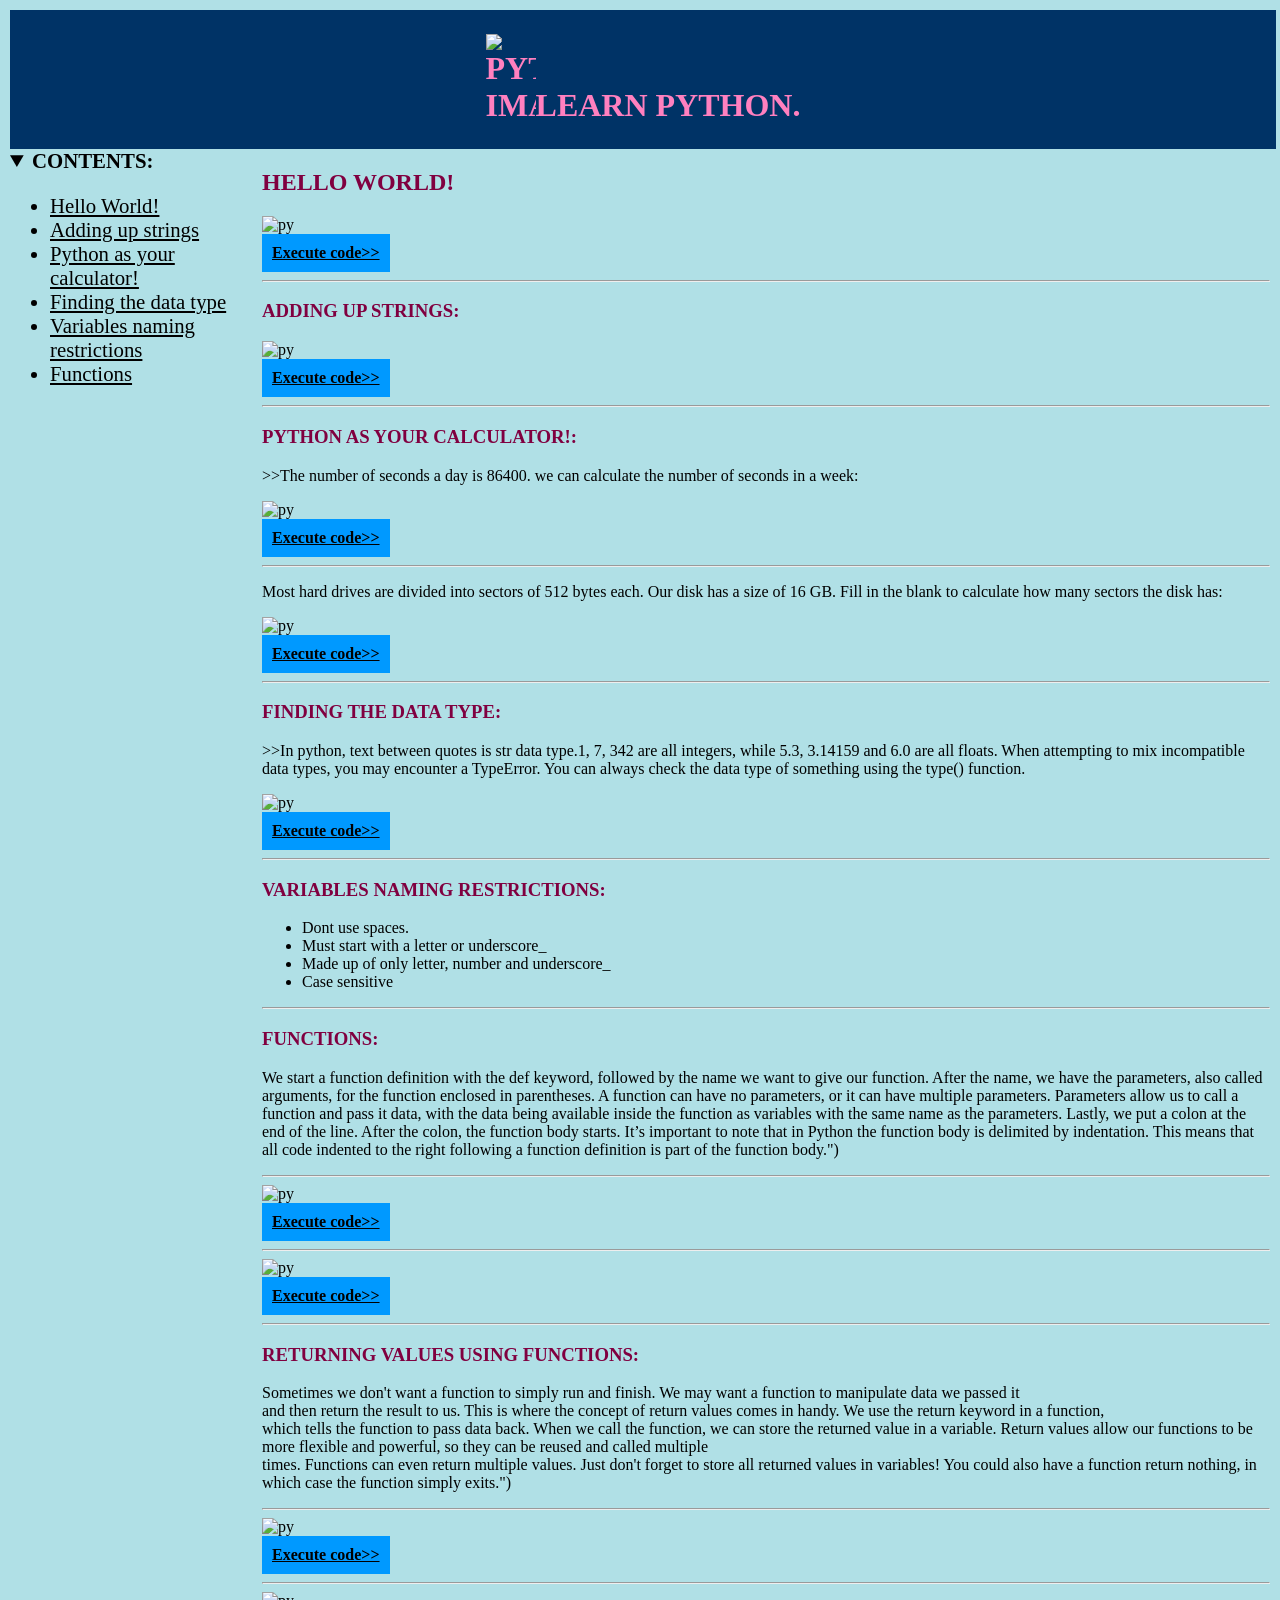
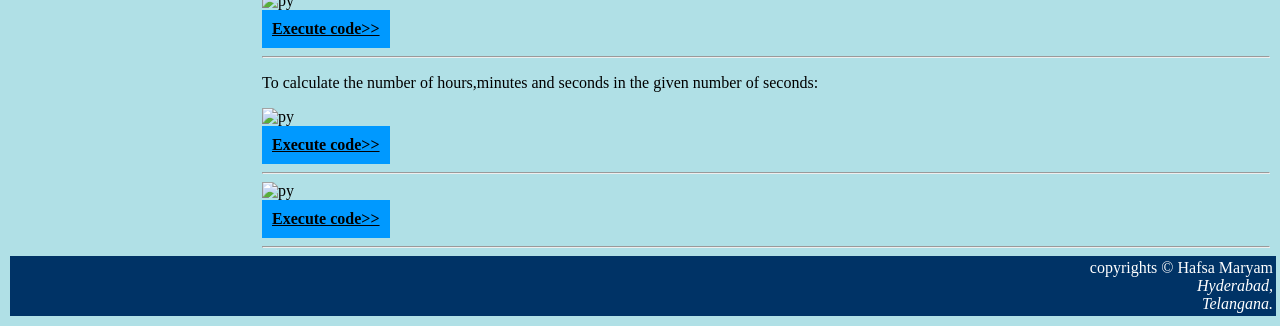
==== html/PythonCrashCourse.html @ 33bd66dd "Update PythonCrashCourse.html" ====
<!DOCTYPE html>
<html lang="en">
<head>
  <title> Python </title>
<link rel="stylesheet" href="css\hw11.css">
<link rel="icon" type="image/png" href="Images\downloadpy.png">
  </head>
  <body>
    <main>
    <header>
    <h1> <img src="C:\Users\hafsa\OneDrive\Desktop\html\Images\python.jpg" alt="python image" width=50px length=50px >LEARN PYTHON.</h1>
    </header>
    <nav>
    <details open><summary>
       CONTENTS:</summary>
       <ul>
         <li><a href="#Hello World!">Hello World!</a></li>
         <li><a href="#Adding up strings"> Adding up strings</a></li>
         <li><a href="#Python as your calculator!"> Python as your calculator!</a></li>
         <li><a href="#Finding the data type">Finding the data type</a></li>
         <li><a href="#Variables naming restrictions">Variables naming restrictions</a></li>
         <li><a href="#Functions">Functions</a></li>
       </ul>
    </details>
    </nav>
    <section>
    <h2 id="Hello World!">Hello World!</h2>
    <img src="C:\Users\hafsa\OneDrive\Desktop\html\py\1.png" alt="py">
    <button type="button" name="button"><a href="C:\Users\hafsa\OneDrive\Desktop\html\Result\1.png" target="_blank"> Execute code>> </a></button>
    <hr>
    <h3 id="Adding up strings">Adding up strings:</h3>

    <img src="C:\Users\hafsa\OneDrive\Desktop\html\py\2.png" alt="py">
    <button type="button" name="button"><a href="C:\Users\hafsa\OneDrive\Desktop\html\Result\2.png" target="_blank"> Execute code>> </a></button>

    <hr>
    <h3 id="Python as your calculator!">Python as your calculator!:</h3>
    <p> >>The number of seconds a day is 86400. we can calculate the number of seconds in a week:</p>
    <img src="C:\Users\hafsa\OneDrive\Desktop\html\py\3.png" alt="py">
    <button type="button" name="button"><a href="C:\Users\hafsa\OneDrive\Desktop\html\Result\3.png" target="_blank"> Execute code>> </a></button>
    <hr>
    <p>Most hard drives are divided into sectors of 512 bytes each.
    Our disk has a size of 16 GB. Fill in the blank to calculate how many sectors the disk has:</p>
    <img src="C:\Users\hafsa\OneDrive\Desktop\html\py\4.png" alt="py">
    <button type="button" name="button"><a href="C:\Users\hafsa\OneDrive\Desktop\html\Result\4.png" target="_blank"> Execute code>> </a></button>
    <hr>
    <h3 id="Finding the data type">Finding the data type:</h3>
    <p> >>In python, text between quotes is str data type.1, 7, 342 are all integers, while 5.3, 3.14159 and 6.0 are all floats.
    When attempting to mix incompatible data types, you may encounter a TypeError. You can always check the data type of something
    using the type() function.</p>
    <img src="C:\Users\hafsa\OneDrive\Desktop\html\py\5.png" alt="py">
    <button type="button" name="button"><a href="C:\Users\hafsa\OneDrive\Desktop\html\Result\5.png" target="_blank"> Execute code>> </a></button>
    <hr>
    <h3 id="Variables naming restrictions">Variables naming restrictions:</h3>
    <ul>
      <li>Dont use spaces.</li>
      <li>Must start with a letter or underscore_</li>
      <li>Made up of only letter, number and underscore_</li>
      <li>Case sensitive</li>
    </ul>
    <hr>
    <h3 id="Functions">Functions:</h3>
    <p>
      We start a function definition with the def keyword, followed by the name we want to give our function.
    After the name, we have the parameters, also called arguments, for the function enclosed in parentheses.
    A function can have no parameters, or it can have multiple parameters. Parameters allow us to call a function and pass it data,
    with the data being available inside the function as variables with the same name as the parameters.
    Lastly, we put a colon at the end of the line.  After the colon, the function body starts. It’s important to note that in
    Python the function body is delimited by indentation. This means that all code indented to the right following a function
    definition is part of the function body.") </p>

    <hr>
    <img src="C:\Users\hafsa\OneDrive\Desktop\html\py\6.png" alt="py">
    <button type="button" name="button"><a href="C:\Users\hafsa\OneDrive\Desktop\html\Result\6.png" target="_blank"> Execute code>> </a></button>
    <hr>
    <img src="C:\Users\hafsa\OneDrive\Desktop\html\py\7.png" alt="py">
    <button type="button" name="button"><a href="C:\Users\hafsa\OneDrive\Desktop\html\Result\7.png" target="_blank"> Execute code>> </a></button>
    <hr>
    <h3>Returning Values using Functions:</h3>
    <p>Sometimes we don't want a function to simply run and finish. We may want a function to manipulate data we passed it <br> and then return the result to us. This is where the concept of return values comes in handy. We use the return keyword in a function,<br> which tells the function to pass data back. When we call the function, we can store the returned value in a variable. Return values allow our functions to be more flexible and powerful, so they can be reused and called multiple <br> times. Functions can even return multiple values. Just don't forget to store all returned values in variables! You could also have a function return nothing, in which case the function simply exits.") <br></p>
    <hr>
    <img src="C:\Users\hafsa\OneDrive\Desktop\html\py\8.png" alt="py">
    <button type="button" name="button"><a href="C:\Users\hafsa\OneDrive\Desktop\html\Result\8.png" target="_blank"> Execute code>> </a></button>
    <hr>
    <img src="C:\Users\hafsa\OneDrive\Desktop\html\py\9.png" alt="py">
    <button type="button" name="button"><a href="C:\Users\hafsa\OneDrive\Desktop\html\Result\9.png" target="_blank"> Execute code>> </a></button>
    <hr>
    <p>To calculate the number of hours,minutes and seconds in the given number of seconds:</p>
    <img src="C:\Users\hafsa\OneDrive\Desktop\html\py\10.png" alt="py">
    <button type="button" name="button"><a href="C:\Users\hafsa\OneDrive\Desktop\html\Result\10.png" target="_blank"> Execute code>> </a></button>
    <hr>
    <img src="C:\Users\hafsa\OneDrive\Desktop\html\py\11.png" alt="py">
    <button type="button" name="button"><a href="C:\Users\hafsa\OneDrive\Desktop\html\Result\11.png" target="_blank"> Execute code>> </a></button>
   <hr>



 </section>
</main>
<footer>
  copyrights &copy Hafsa Maryam <br>
  <address>
    Hyderabad, <br>
    Telangana.
  </address>

  </body>
  </html>
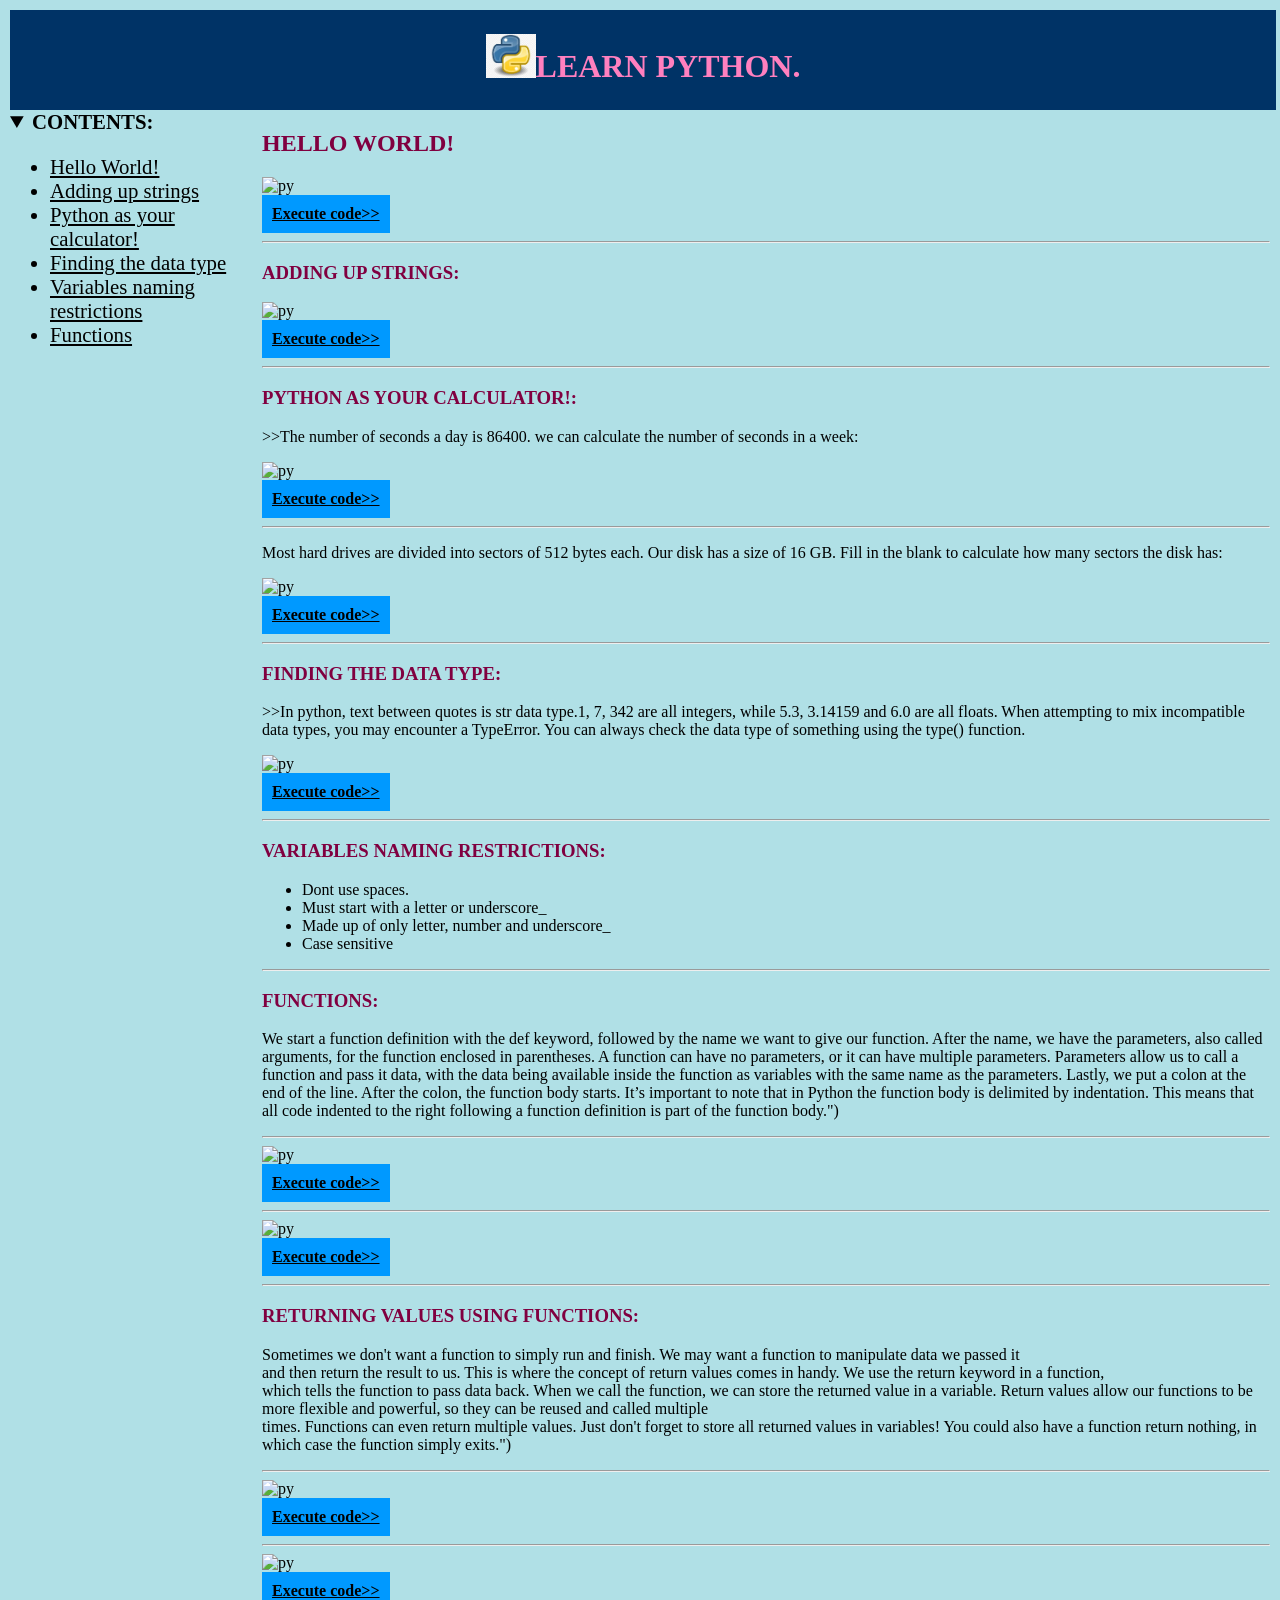
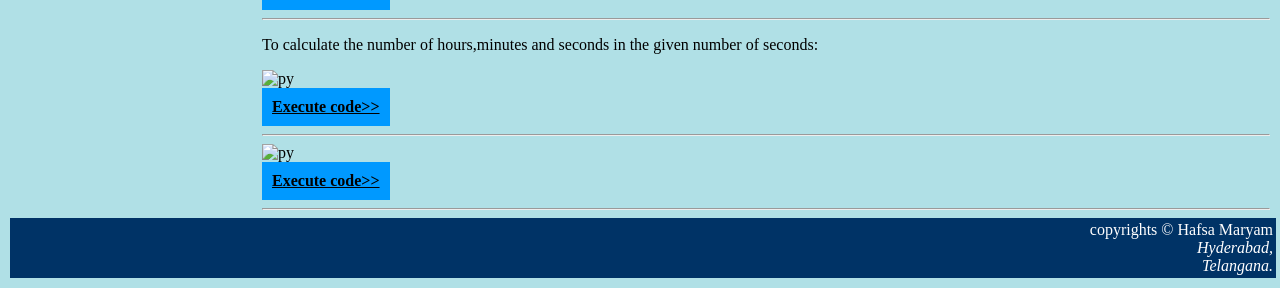
==== commit 16c8f360: "Update PythonCrashCourse.html" ====
--- a/html/PythonCrashCourse.html
+++ b/html/PythonCrashCourse.html
@@ -8,7 +8,7 @@
   <body>
     <main>
     <header>
-    <h1> <img src="C:\Users\hafsa\OneDrive\Desktop\html\Images\python.jpg" alt="python image" width=50px length=50px >LEARN PYTHON.</h1>
+    <h1> <img src="Images\python.jpg" alt="python image" width=50px length=50px >LEARN PYTHON.</h1>
     </header>
     <nav>
     <details open><summary>
@@ -25,31 +25,31 @@
     </nav>
     <section>
     <h2 id="Hello World!">Hello World!</h2>
-    <img src="C:\Users\hafsa\OneDrive\Desktop\html\py\1.png" alt="py">
-    <button type="button" name="button"><a href="C:\Users\hafsa\OneDrive\Desktop\html\Result\1.png" target="_blank"> Execute code>> </a></button>
+    <img src="py\1.png" alt="py">
+    <button type="button" name="button"><a href="Result\1.png" target="_blank"> Execute code>> </a></button>
     <hr>
     <h3 id="Adding up strings">Adding up strings:</h3>
 
-    <img src="C:\Users\hafsa\OneDrive\Desktop\html\py\2.png" alt="py">
-    <button type="button" name="button"><a href="C:\Users\hafsa\OneDrive\Desktop\html\Result\2.png" target="_blank"> Execute code>> </a></button>
+    <img src="py\2.png" alt="py">
+    <button type="button" name="button"><a href="Result\2.png" target="_blank"> Execute code>> </a></button>
 
     <hr>
     <h3 id="Python as your calculator!">Python as your calculator!:</h3>
     <p> >>The number of seconds a day is 86400. we can calculate the number of seconds in a week:</p>
-    <img src="C:\Users\hafsa\OneDrive\Desktop\html\py\3.png" alt="py">
-    <button type="button" name="button"><a href="C:\Users\hafsa\OneDrive\Desktop\html\Result\3.png" target="_blank"> Execute code>> </a></button>
+    <img src="py\3.png" alt="py">
+    <button type="button" name="button"><a href="Result\3.png" target="_blank"> Execute code>> </a></button>
     <hr>
     <p>Most hard drives are divided into sectors of 512 bytes each.
     Our disk has a size of 16 GB. Fill in the blank to calculate how many sectors the disk has:</p>
-    <img src="C:\Users\hafsa\OneDrive\Desktop\html\py\4.png" alt="py">
-    <button type="button" name="button"><a href="C:\Users\hafsa\OneDrive\Desktop\html\Result\4.png" target="_blank"> Execute code>> </a></button>
+    <img src="py\4.png" alt="py">
+    <button type="button" name="button"><a href="Result\4.png" target="_blank"> Execute code>> </a></button>
     <hr>
     <h3 id="Finding the data type">Finding the data type:</h3>
     <p> >>In python, text between quotes is str data type.1, 7, 342 are all integers, while 5.3, 3.14159 and 6.0 are all floats.
     When attempting to mix incompatible data types, you may encounter a TypeError. You can always check the data type of something
     using the type() function.</p>
-    <img src="C:\Users\hafsa\OneDrive\Desktop\html\py\5.png" alt="py">
-    <button type="button" name="button"><a href="C:\Users\hafsa\OneDrive\Desktop\html\Result\5.png" target="_blank"> Execute code>> </a></button>
+    <img src="py\5.png" alt="py">
+    <button type="button" name="button"><a href="Result\5.png" target="_blank"> Execute code>> </a></button>
     <hr>
     <h3 id="Variables naming restrictions">Variables naming restrictions:</h3>
     <ul>
@@ -70,27 +70,27 @@
     definition is part of the function body.") </p>
 
     <hr>
-    <img src="C:\Users\hafsa\OneDrive\Desktop\html\py\6.png" alt="py">
-    <button type="button" name="button"><a href="C:\Users\hafsa\OneDrive\Desktop\html\Result\6.png" target="_blank"> Execute code>> </a></button>
+    <img src="py\6.png" alt="py">
+    <button type="button" name="button"><a href="Result\6.png" target="_blank"> Execute code>> </a></button>
     <hr>
-    <img src="C:\Users\hafsa\OneDrive\Desktop\html\py\7.png" alt="py">
-    <button type="button" name="button"><a href="C:\Users\hafsa\OneDrive\Desktop\html\Result\7.png" target="_blank"> Execute code>> </a></button>
+    <img src="py\7.png" alt="py">
+    <button type="button" name="button"><a href="Result\7.png" target="_blank"> Execute code>> </a></button>
     <hr>
     <h3>Returning Values using Functions:</h3>
     <p>Sometimes we don't want a function to simply run and finish. We may want a function to manipulate data we passed it <br> and then return the result to us. This is where the concept of return values comes in handy. We use the return keyword in a function,<br> which tells the function to pass data back. When we call the function, we can store the returned value in a variable. Return values allow our functions to be more flexible and powerful, so they can be reused and called multiple <br> times. Functions can even return multiple values. Just don't forget to store all returned values in variables! You could also have a function return nothing, in which case the function simply exits.") <br></p>
     <hr>
-    <img src="C:\Users\hafsa\OneDrive\Desktop\html\py\8.png" alt="py">
-    <button type="button" name="button"><a href="C:\Users\hafsa\OneDrive\Desktop\html\Result\8.png" target="_blank"> Execute code>> </a></button>
+    <img src="py\8.png" alt="py">
+    <button type="button" name="button"><a href="Result\8.png" target="_blank"> Execute code>> </a></button>
     <hr>
-    <img src="C:\Users\hafsa\OneDrive\Desktop\html\py\9.png" alt="py">
-    <button type="button" name="button"><a href="C:\Users\hafsa\OneDrive\Desktop\html\Result\9.png" target="_blank"> Execute code>> </a></button>
+    <img src="py\9.png" alt="py">
+    <button type="button" name="button"><a href="Result\9.png" target="_blank"> Execute code>> </a></button>
     <hr>
     <p>To calculate the number of hours,minutes and seconds in the given number of seconds:</p>
-    <img src="C:\Users\hafsa\OneDrive\Desktop\html\py\10.png" alt="py">
-    <button type="button" name="button"><a href="C:\Users\hafsa\OneDrive\Desktop\html\Result\10.png" target="_blank"> Execute code>> </a></button>
+    <img src="py\10.png" alt="py">
+    <button type="button" name="button"><a href="Result\10.png" target="_blank"> Execute code>> </a></button>
     <hr>
-    <img src="C:\Users\hafsa\OneDrive\Desktop\html\py\11.png" alt="py">
-    <button type="button" name="button"><a href="C:\Users\hafsa\OneDrive\Desktop\html\Result\11.png" target="_blank"> Execute code>> </a></button>
+    <img src="py\11.png" alt="py">
+    <button type="button" name="button"><a href="Result\11.png" target="_blank"> Execute code>> </a></button>
    <hr>
 
 
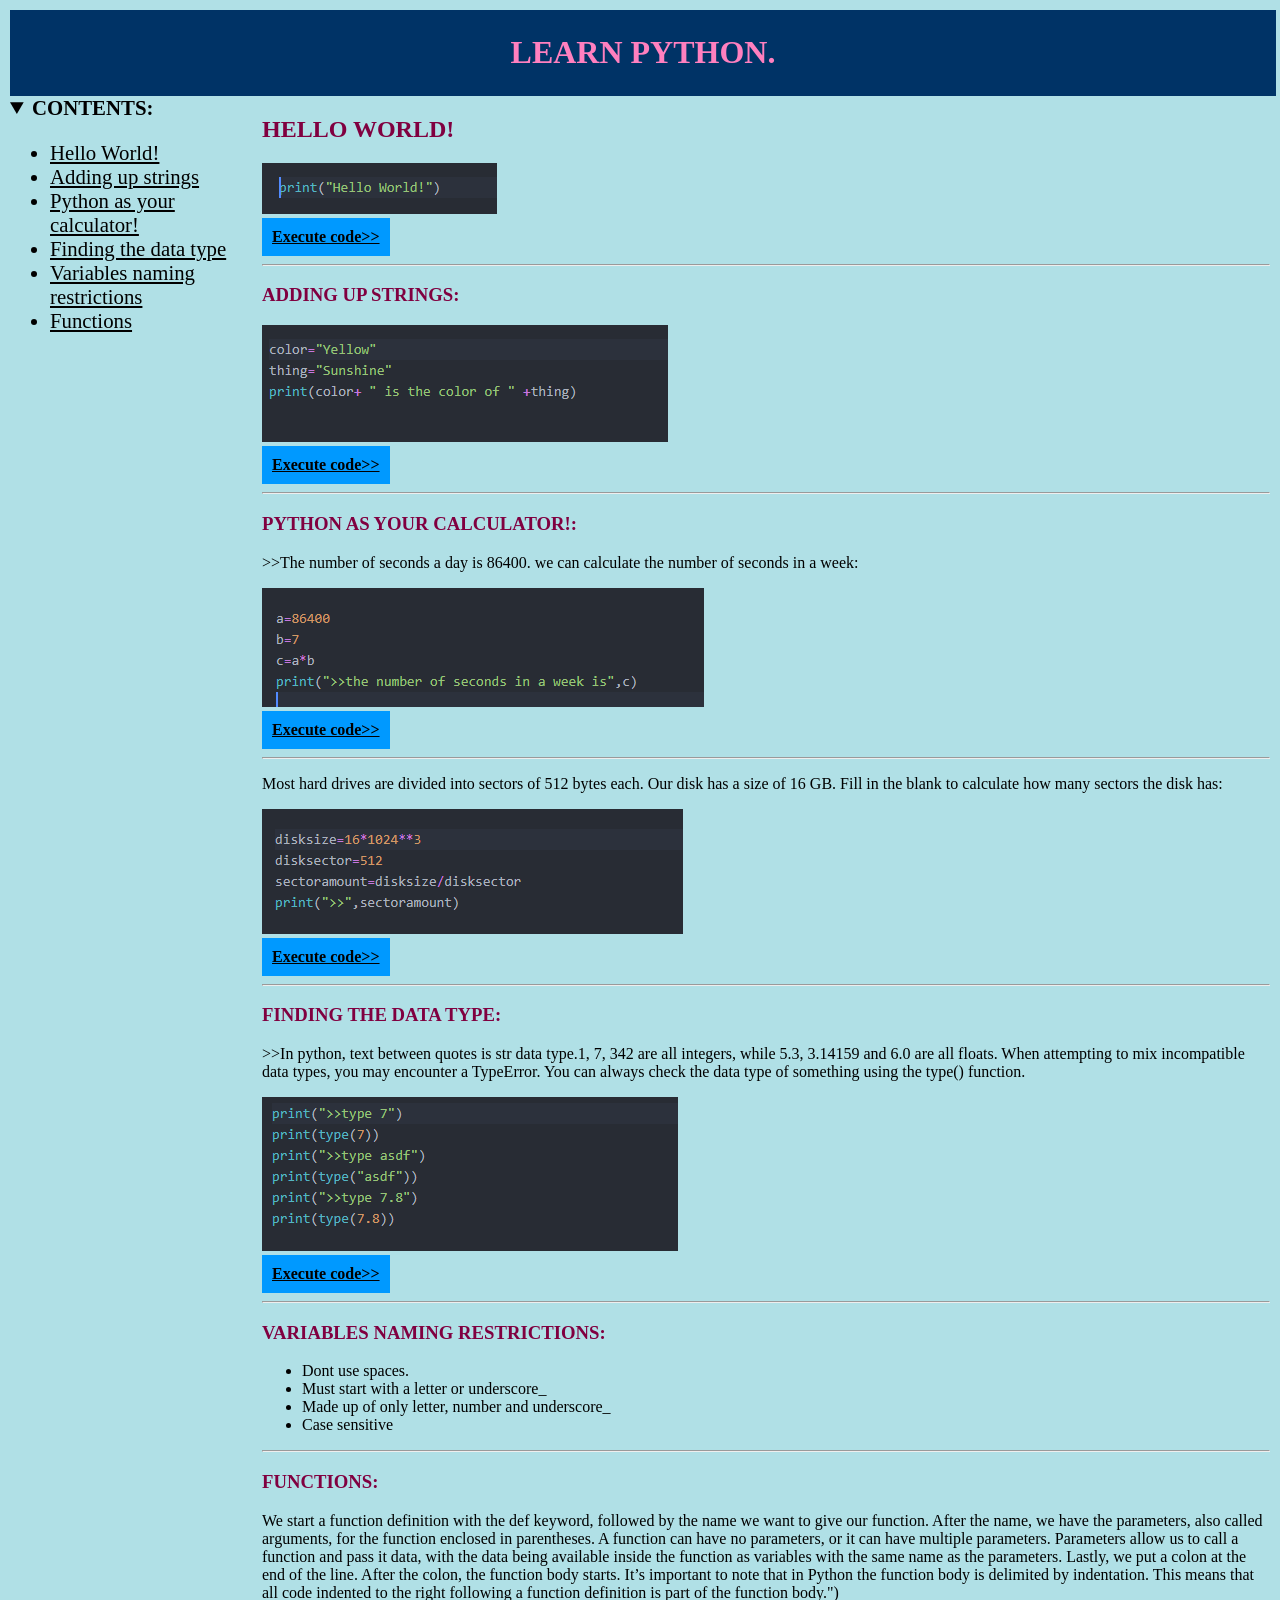
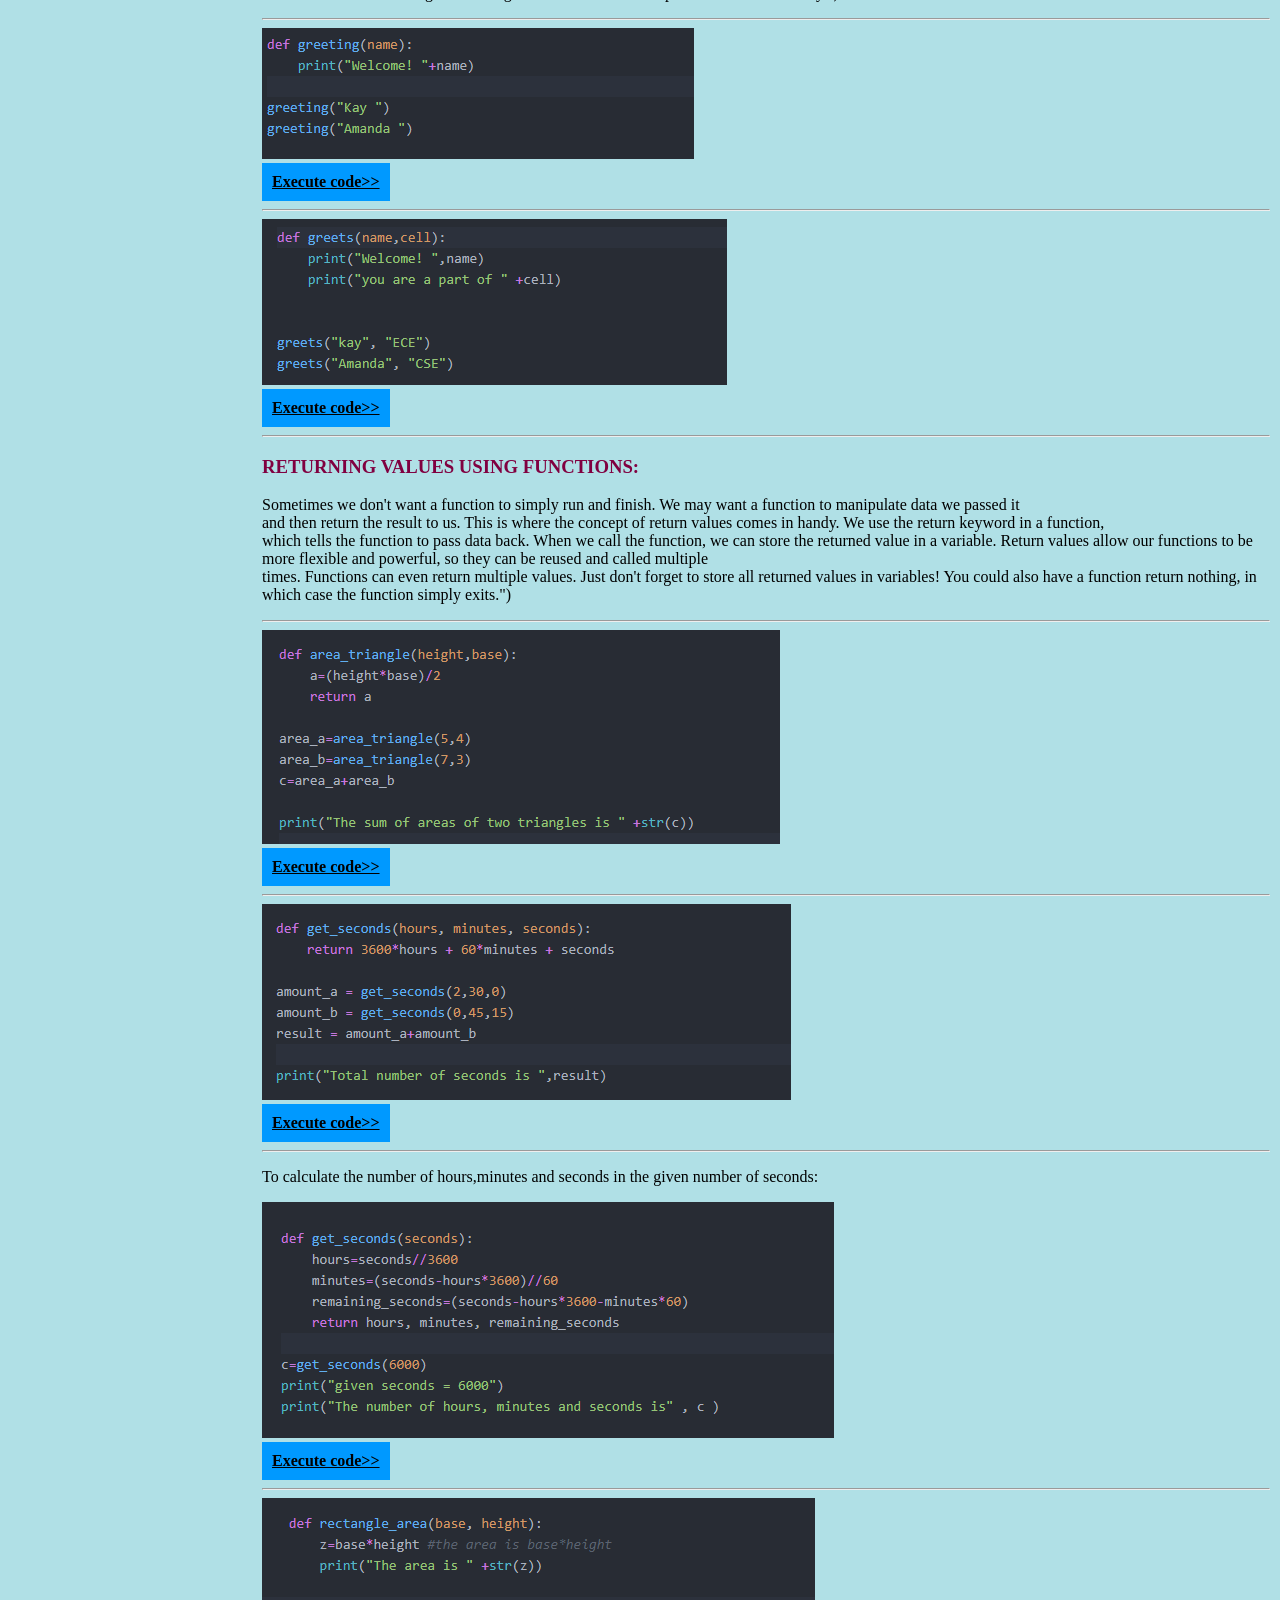
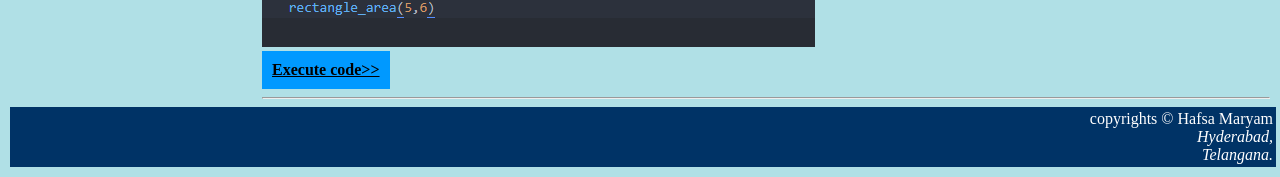
==== commit ffd4ed42: "Update PythonCrashCourse.html" ====
--- a/html/PythonCrashCourse.html
+++ b/html/PythonCrashCourse.html
@@ -8,7 +8,7 @@
   <body>
     <main>
     <header>
-    <h1> <img src="Images\python.jpg" alt="python image" width=50px length=50px >LEARN PYTHON.</h1>
+    <h1> LEARN PYTHON.</h1>
     </header>
     <nav>
     <details open><summary>
@@ -25,31 +25,31 @@
     </nav>
     <section>
     <h2 id="Hello World!">Hello World!</h2>
-    <img src="py\1.png" alt="py">
-    <button type="button" name="button"><a href="Result\1.png" target="_blank"> Execute code>> </a></button>
+    <img src="py\1.PNG" alt="py">
+    <button type="button" name="button"><a href="Result\1.PNG" target="_blank"> Execute code>> </a></button>
     <hr>
     <h3 id="Adding up strings">Adding up strings:</h3>
 
-    <img src="py\2.png" alt="py">
-    <button type="button" name="button"><a href="Result\2.png" target="_blank"> Execute code>> </a></button>
+    <img src="py\2.PNG" alt="py">
+    <button type="button" name="button"><a href="Result\2.PNG" target="_blank"> Execute code>> </a></button>
 
     <hr>
     <h3 id="Python as your calculator!">Python as your calculator!:</h3>
     <p> >>The number of seconds a day is 86400. we can calculate the number of seconds in a week:</p>
-    <img src="py\3.png" alt="py">
-    <button type="button" name="button"><a href="Result\3.png" target="_blank"> Execute code>> </a></button>
+    <img src="py\3.PNG" alt="py">
+    <button type="button" name="button"><a href="Result\3.PNG" target="_blank"> Execute code>> </a></button>
     <hr>
     <p>Most hard drives are divided into sectors of 512 bytes each.
     Our disk has a size of 16 GB. Fill in the blank to calculate how many sectors the disk has:</p>
-    <img src="py\4.png" alt="py">
-    <button type="button" name="button"><a href="Result\4.png" target="_blank"> Execute code>> </a></button>
+    <img src="py\4.PNG" alt="py">
+    <button type="button" name="button"><a href="Result\4.PNG" target="_blank"> Execute code>> </a></button>
     <hr>
     <h3 id="Finding the data type">Finding the data type:</h3>
     <p> >>In python, text between quotes is str data type.1, 7, 342 are all integers, while 5.3, 3.14159 and 6.0 are all floats.
     When attempting to mix incompatible data types, you may encounter a TypeError. You can always check the data type of something
     using the type() function.</p>
-    <img src="py\5.png" alt="py">
-    <button type="button" name="button"><a href="Result\5.png" target="_blank"> Execute code>> </a></button>
+    <img src="py\5.PNG" alt="py">
+    <button type="button" name="button"><a href="Result\5.PNG" target="_blank"> Execute code>> </a></button>
     <hr>
     <h3 id="Variables naming restrictions">Variables naming restrictions:</h3>
     <ul>
@@ -70,27 +70,27 @@
     definition is part of the function body.") </p>
 
     <hr>
-    <img src="py\6.png" alt="py">
-    <button type="button" name="button"><a href="Result\6.png" target="_blank"> Execute code>> </a></button>
+    <img src="py\6.PNG" alt="py">
+    <button type="button" name="button"><a href="Result\6.PNG" target="_blank"> Execute code>> </a></button>
     <hr>
-    <img src="py\7.png" alt="py">
-    <button type="button" name="button"><a href="Result\7.png" target="_blank"> Execute code>> </a></button>
+    <img src="py\7.PNG" alt="py">
+    <button type="button" name="button"><a href="Result\7.PNG" target="_blank"> Execute code>> </a></button>
     <hr>
     <h3>Returning Values using Functions:</h3>
     <p>Sometimes we don't want a function to simply run and finish. We may want a function to manipulate data we passed it <br> and then return the result to us. This is where the concept of return values comes in handy. We use the return keyword in a function,<br> which tells the function to pass data back. When we call the function, we can store the returned value in a variable. Return values allow our functions to be more flexible and powerful, so they can be reused and called multiple <br> times. Functions can even return multiple values. Just don't forget to store all returned values in variables! You could also have a function return nothing, in which case the function simply exits.") <br></p>
     <hr>
-    <img src="py\8.png" alt="py">
-    <button type="button" name="button"><a href="Result\8.png" target="_blank"> Execute code>> </a></button>
+    <img src="py\8.PNG" alt="py">
+    <button type="button" name="button"><a href="Result\8.PNG" target="_blank"> Execute code>> </a></button>
     <hr>
-    <img src="py\9.png" alt="py">
-    <button type="button" name="button"><a href="Result\9.png" target="_blank"> Execute code>> </a></button>
+    <img src="py\9.PNG" alt="py">
+    <button type="button" name="button"><a href="Result\9.PNG" target="_blank"> Execute code>> </a></button>
     <hr>
     <p>To calculate the number of hours,minutes and seconds in the given number of seconds:</p>
-    <img src="py\10.png" alt="py">
-    <button type="button" name="button"><a href="Result\10.png" target="_blank"> Execute code>> </a></button>
+    <img src="py\10.PNG" alt="py">
+    <button type="button" name="button"><a href="Result\10.PNG" target="_blank"> Execute code>> </a></button>
     <hr>
-    <img src="py\11.png" alt="py">
-    <button type="button" name="button"><a href="Result\11.png" target="_blank"> Execute code>> </a></button>
+    <img src="py\11.PNG" alt="py">
+    <button type="button" name="button"><a href="Result\11.PNG" target="_blank"> Execute code>> </a></button>
    <hr>
 
 
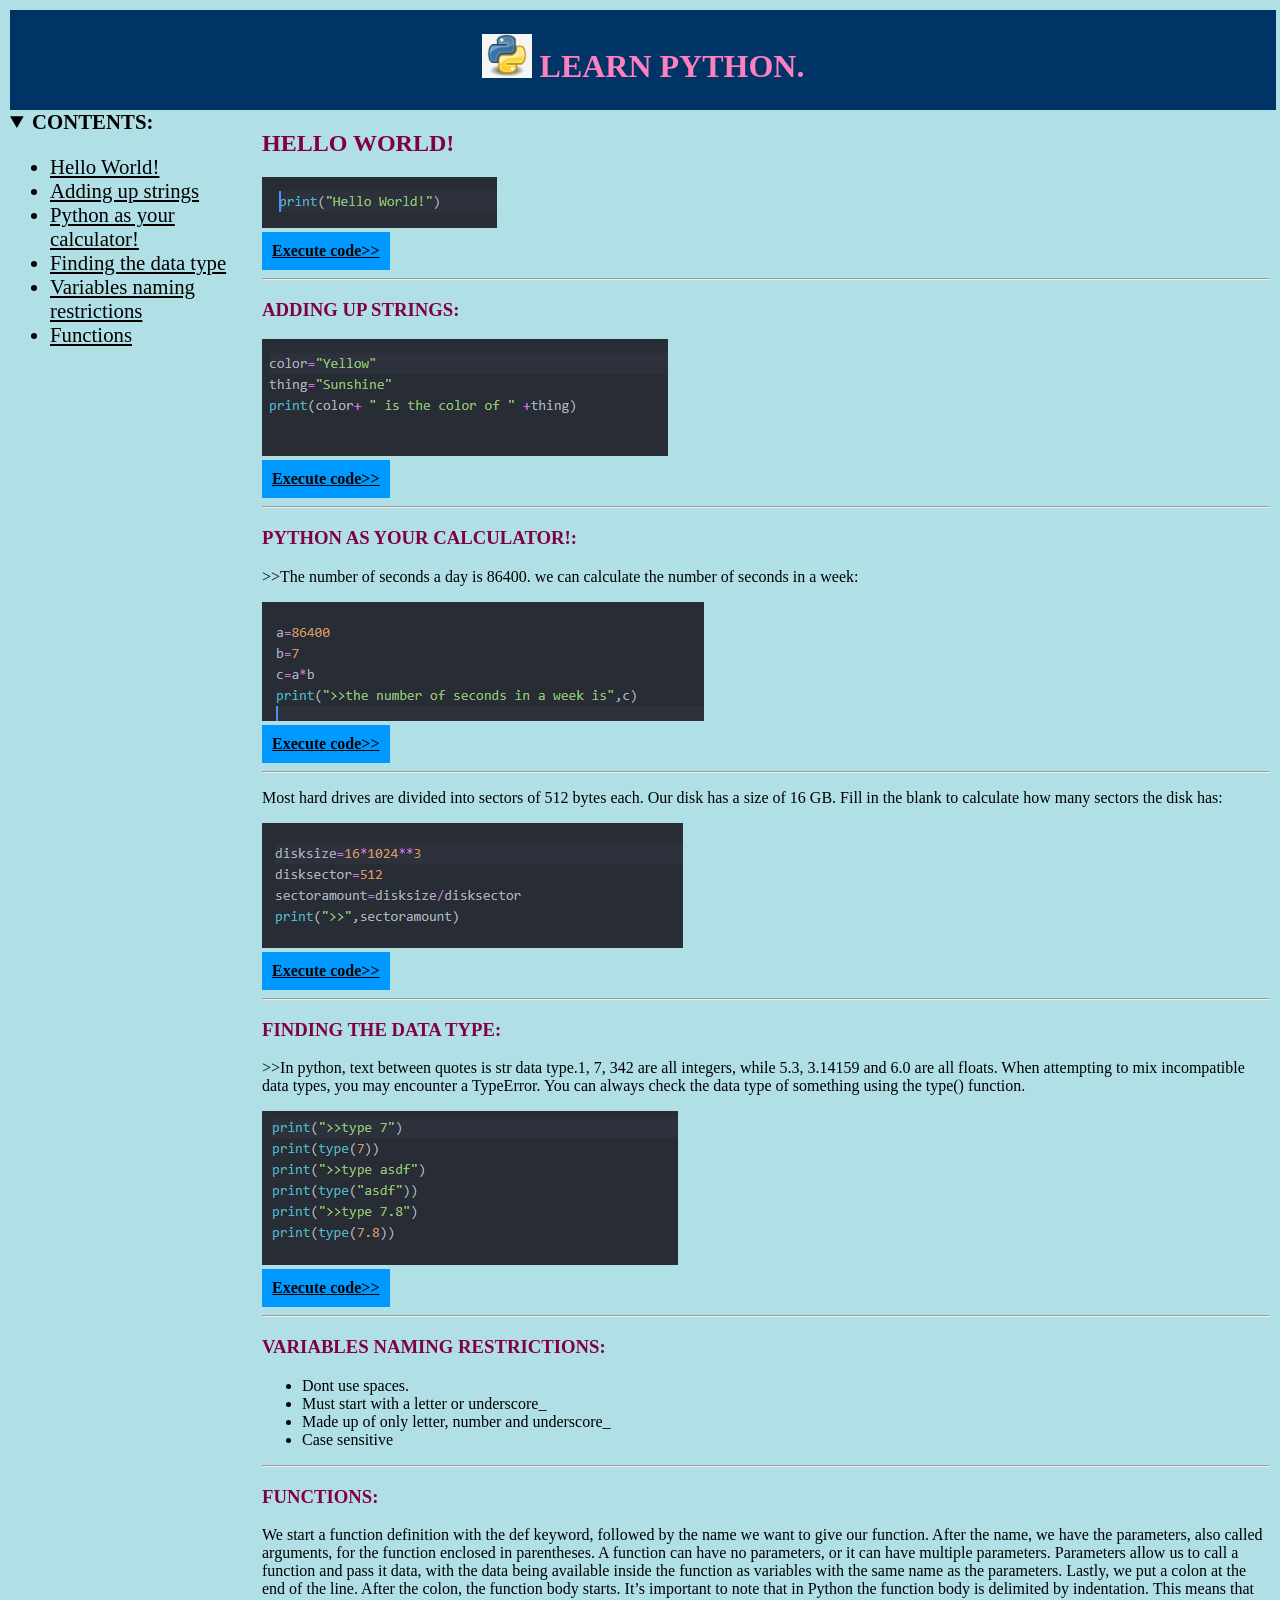
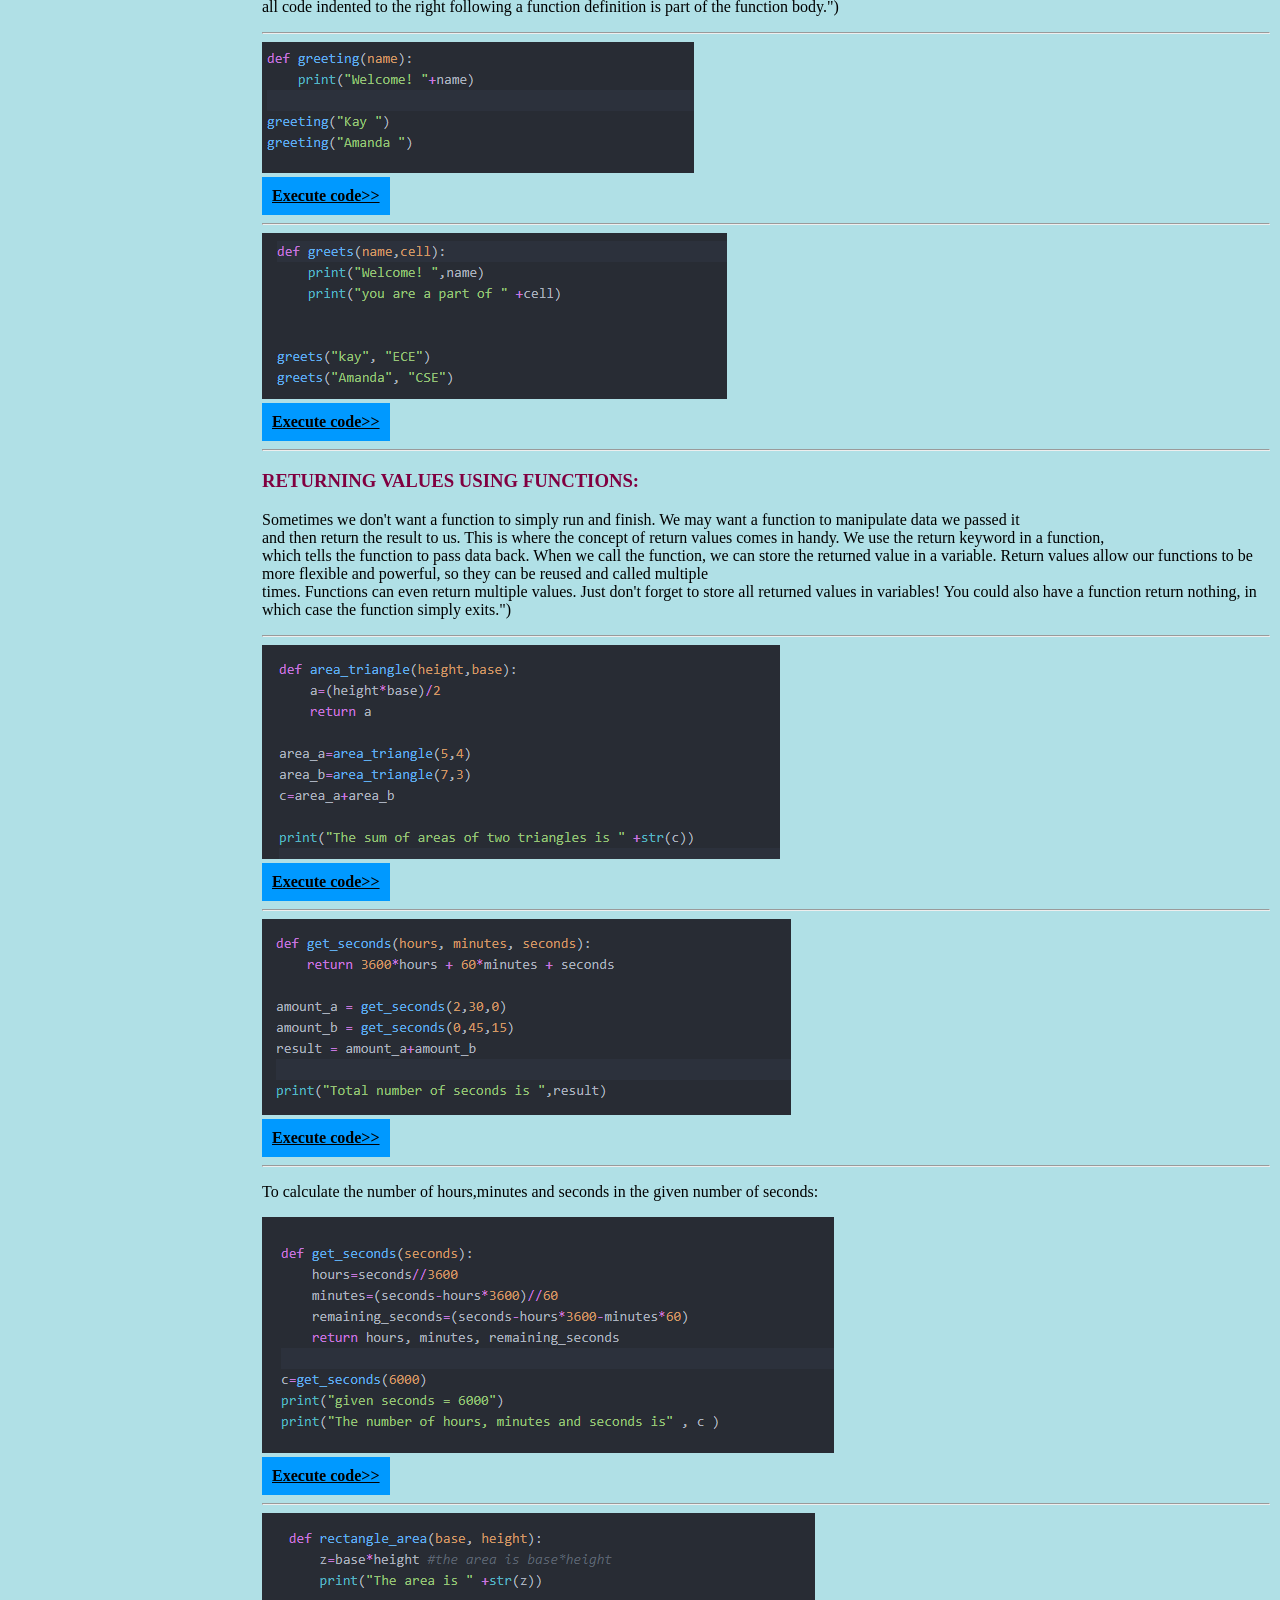
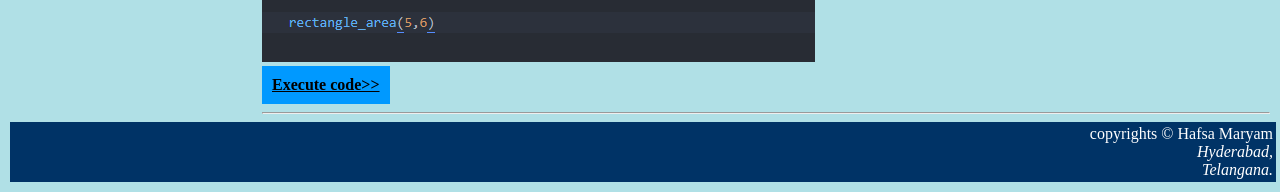
==== commit 986e8e63: "Update PythonCrashCourse.html" ====
--- a/html/PythonCrashCourse.html
+++ b/html/PythonCrashCourse.html
@@ -8,7 +8,7 @@
   <body>
     <main>
     <header>
-    <h1> LEARN PYTHON.</h1>
+    <h1><img src="Images\python.jpg" alt="python image" width=50px length=50px > LEARN PYTHON.</h1>
     </header>
     <nav>
     <details open><summary>
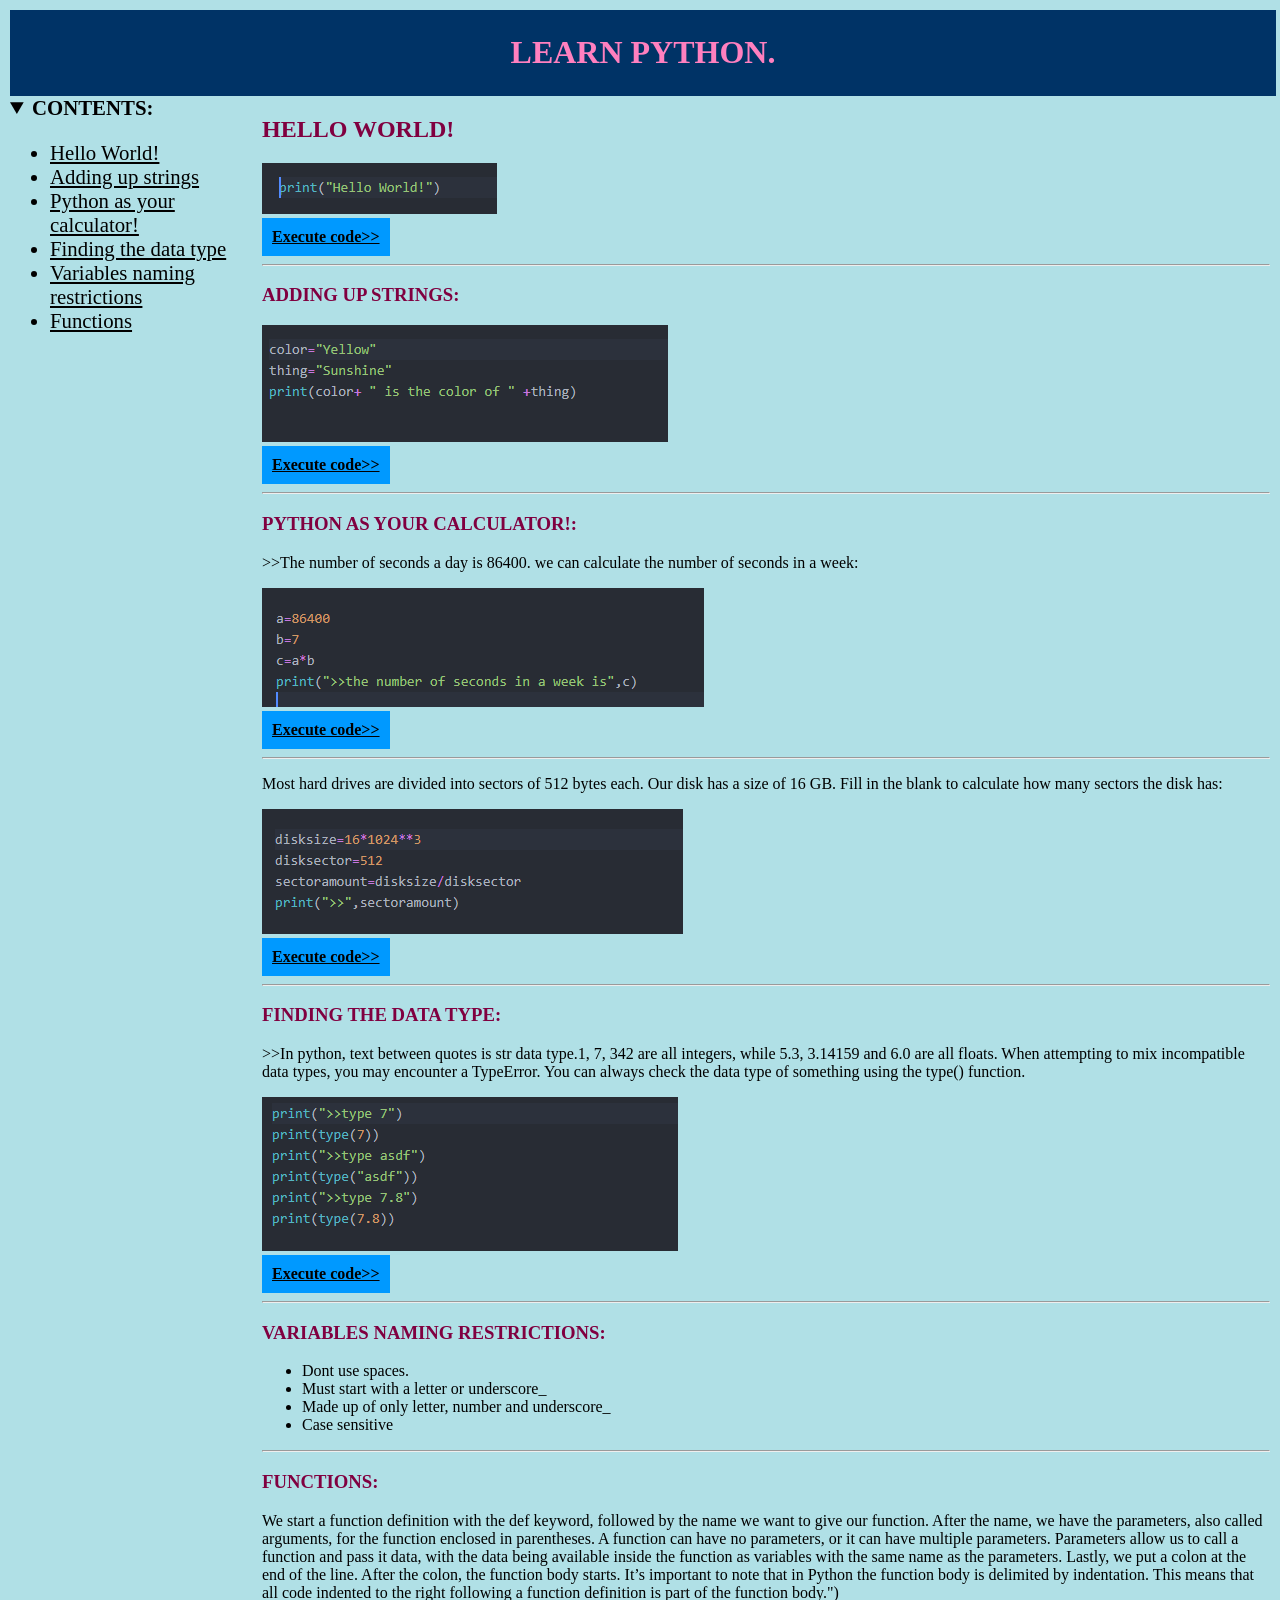
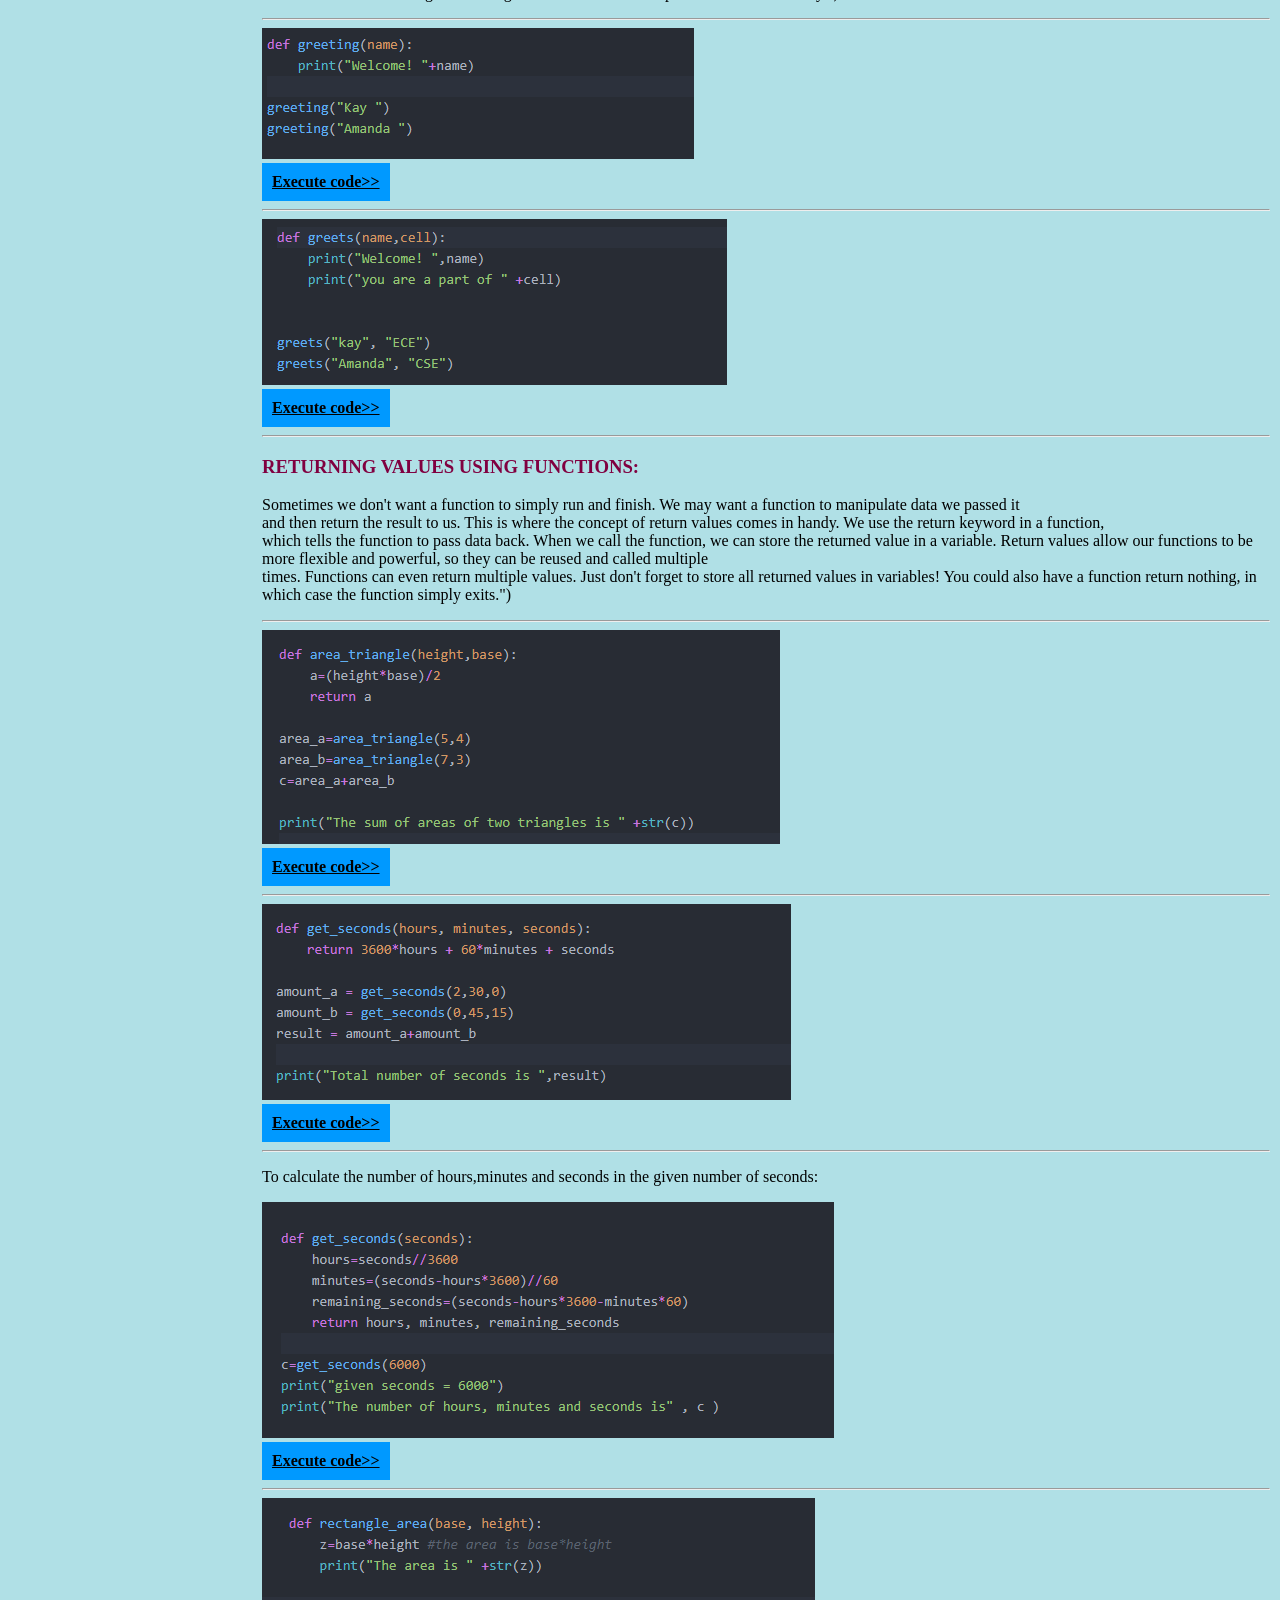
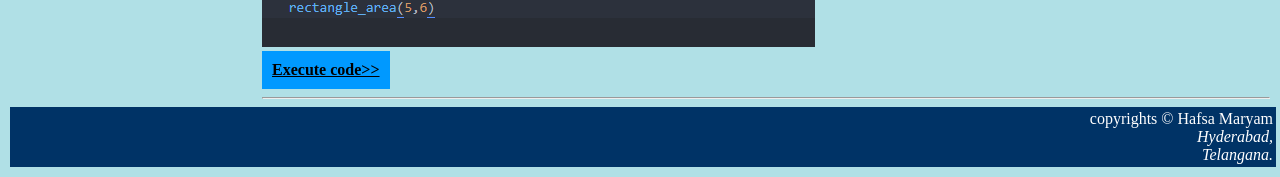
==== commit 2cdcbfe6: "Update PythonCrashCourse.html" ====
--- a/html/PythonCrashCourse.html
+++ b/html/PythonCrashCourse.html
@@ -8,7 +8,7 @@
   <body>
     <main>
     <header>
-    <h1><img src="Images\python.jpg" alt="python image" width=50px length=50px > LEARN PYTHON.</h1>
+    <h1> LEARN PYTHON.</h1>
     </header>
     <nav>
     <details open><summary>
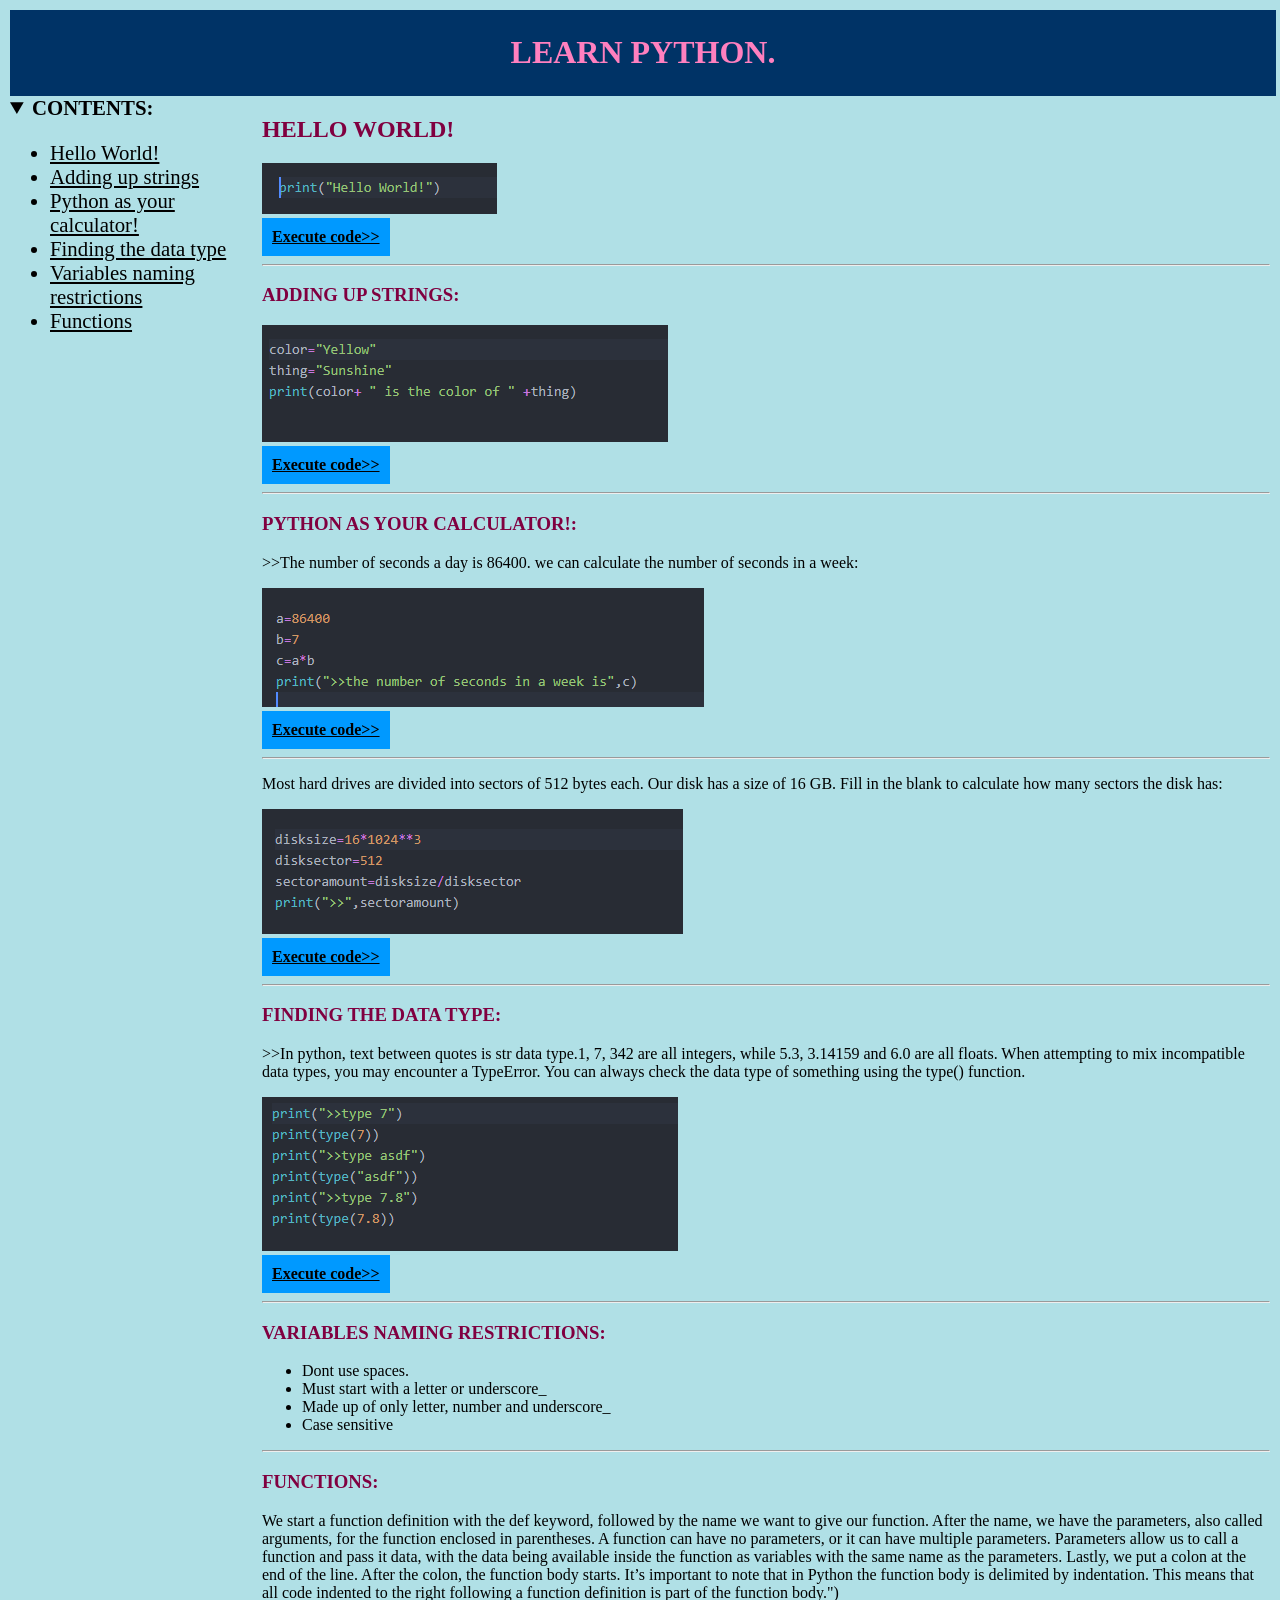
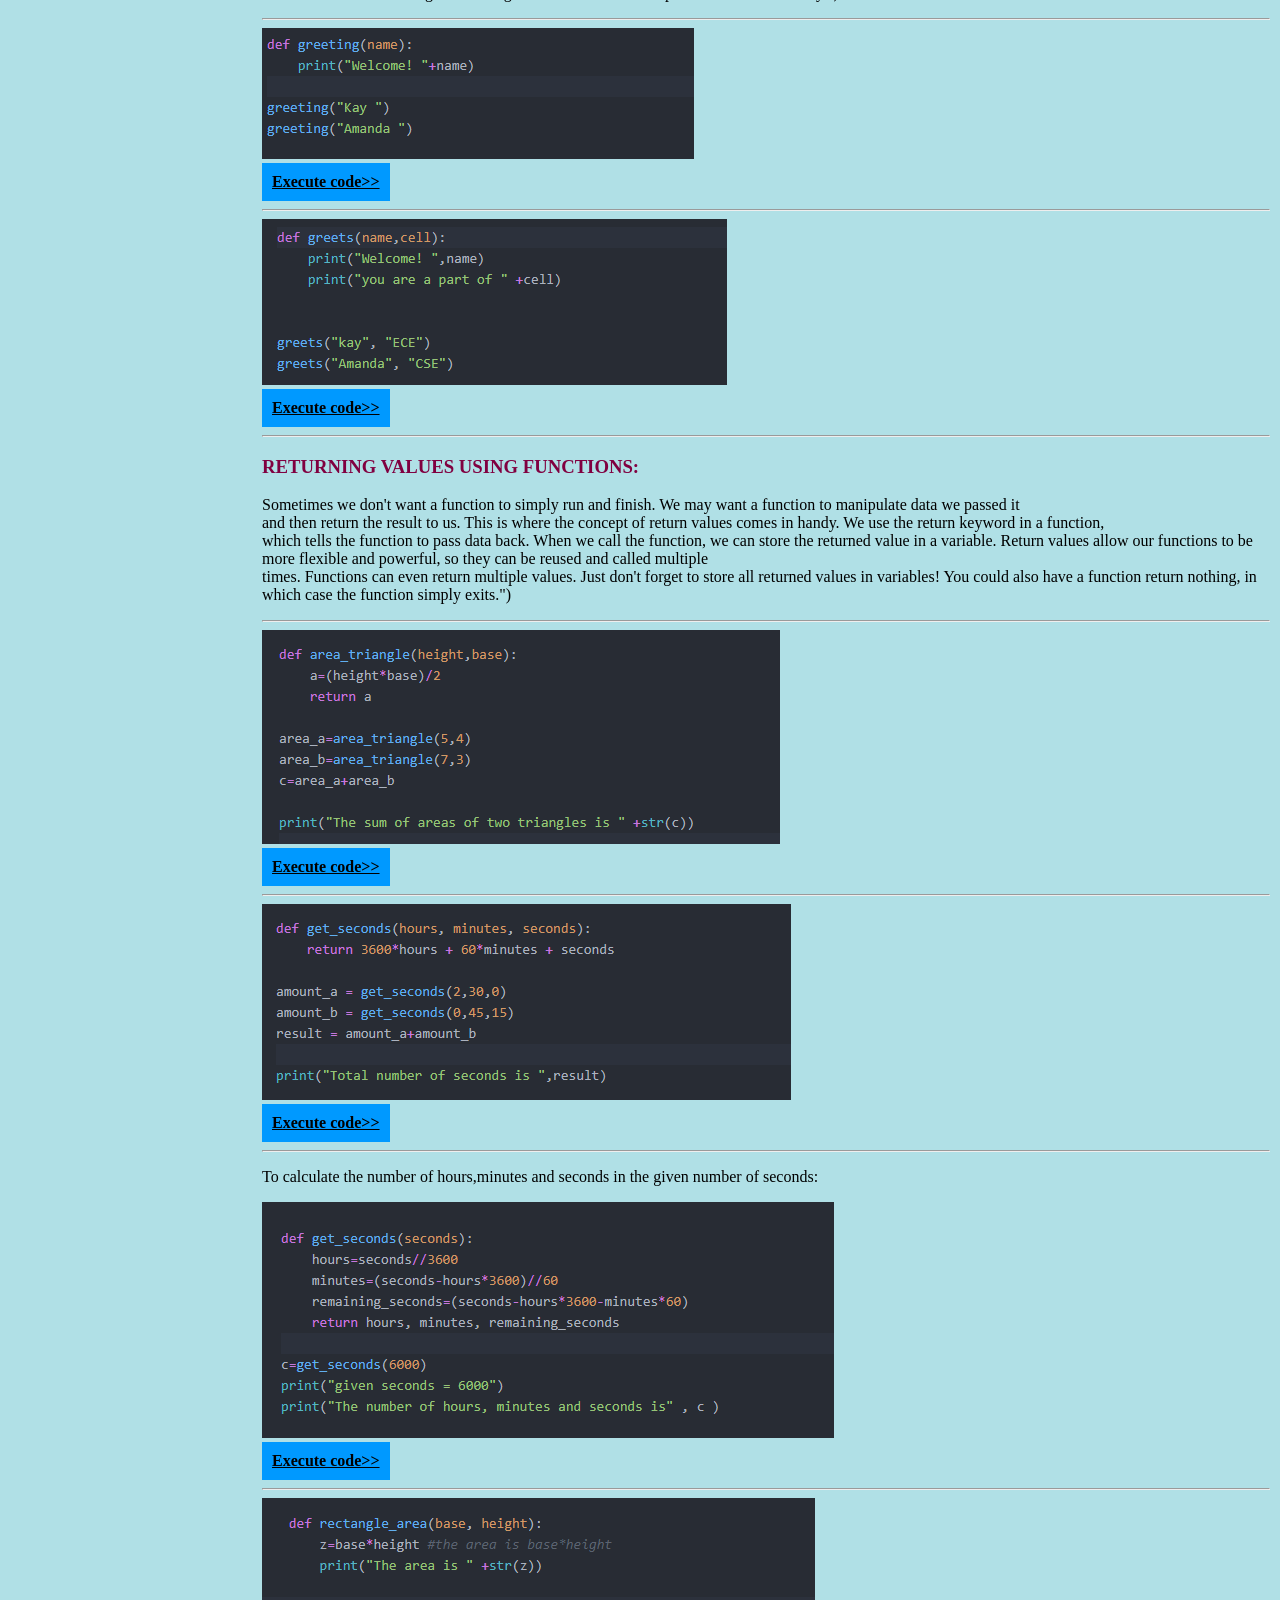
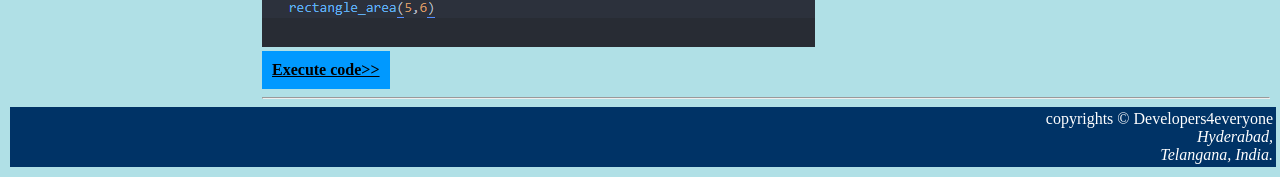
==== commit 1b9a2971: "Update PythonCrashCourse.html" ====
--- a/html/PythonCrashCourse.html
+++ b/html/PythonCrashCourse.html
@@ -98,10 +98,10 @@
  </section>
 </main>
 <footer>
-  copyrights &copy Hafsa Maryam <br>
+  copyrights &copy Developers4everyone <br>
   <address>
     Hyderabad, <br>
-    Telangana.
+    Telangana, India.
   </address>
 
   </body>
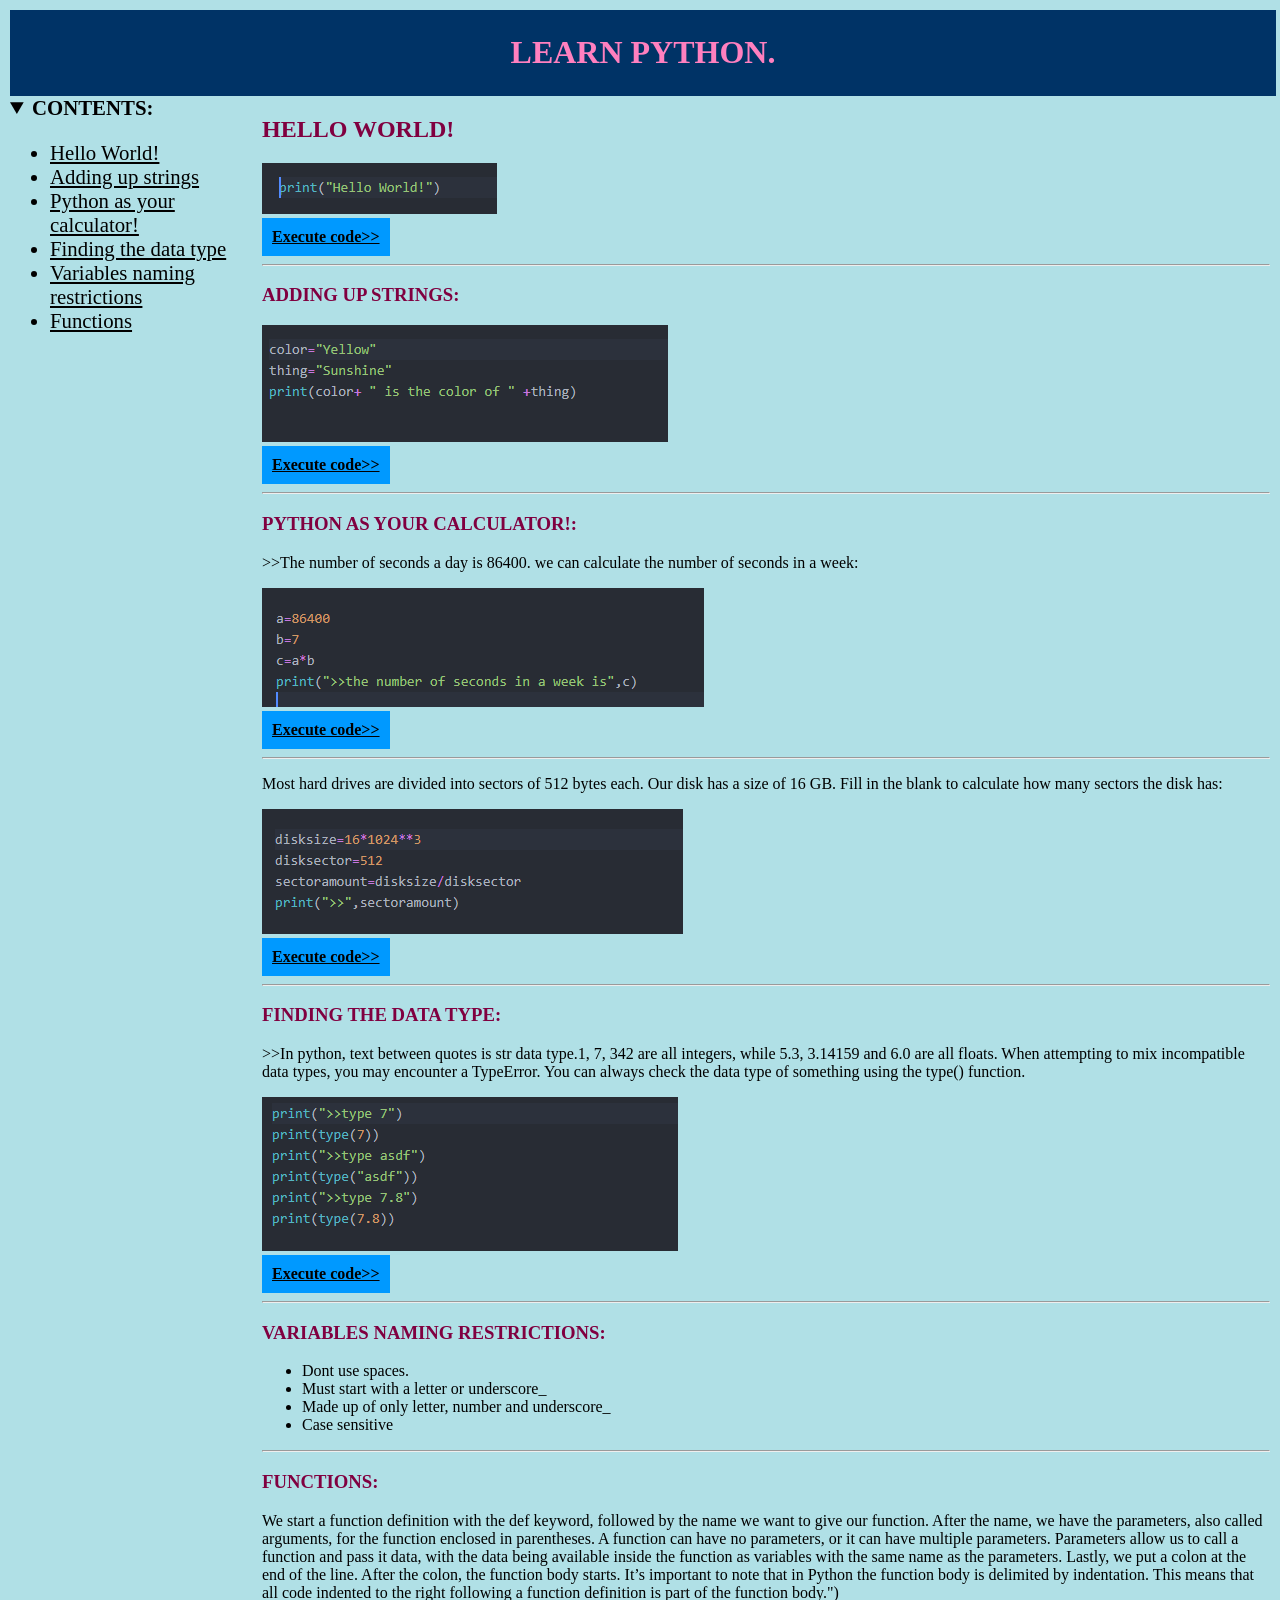
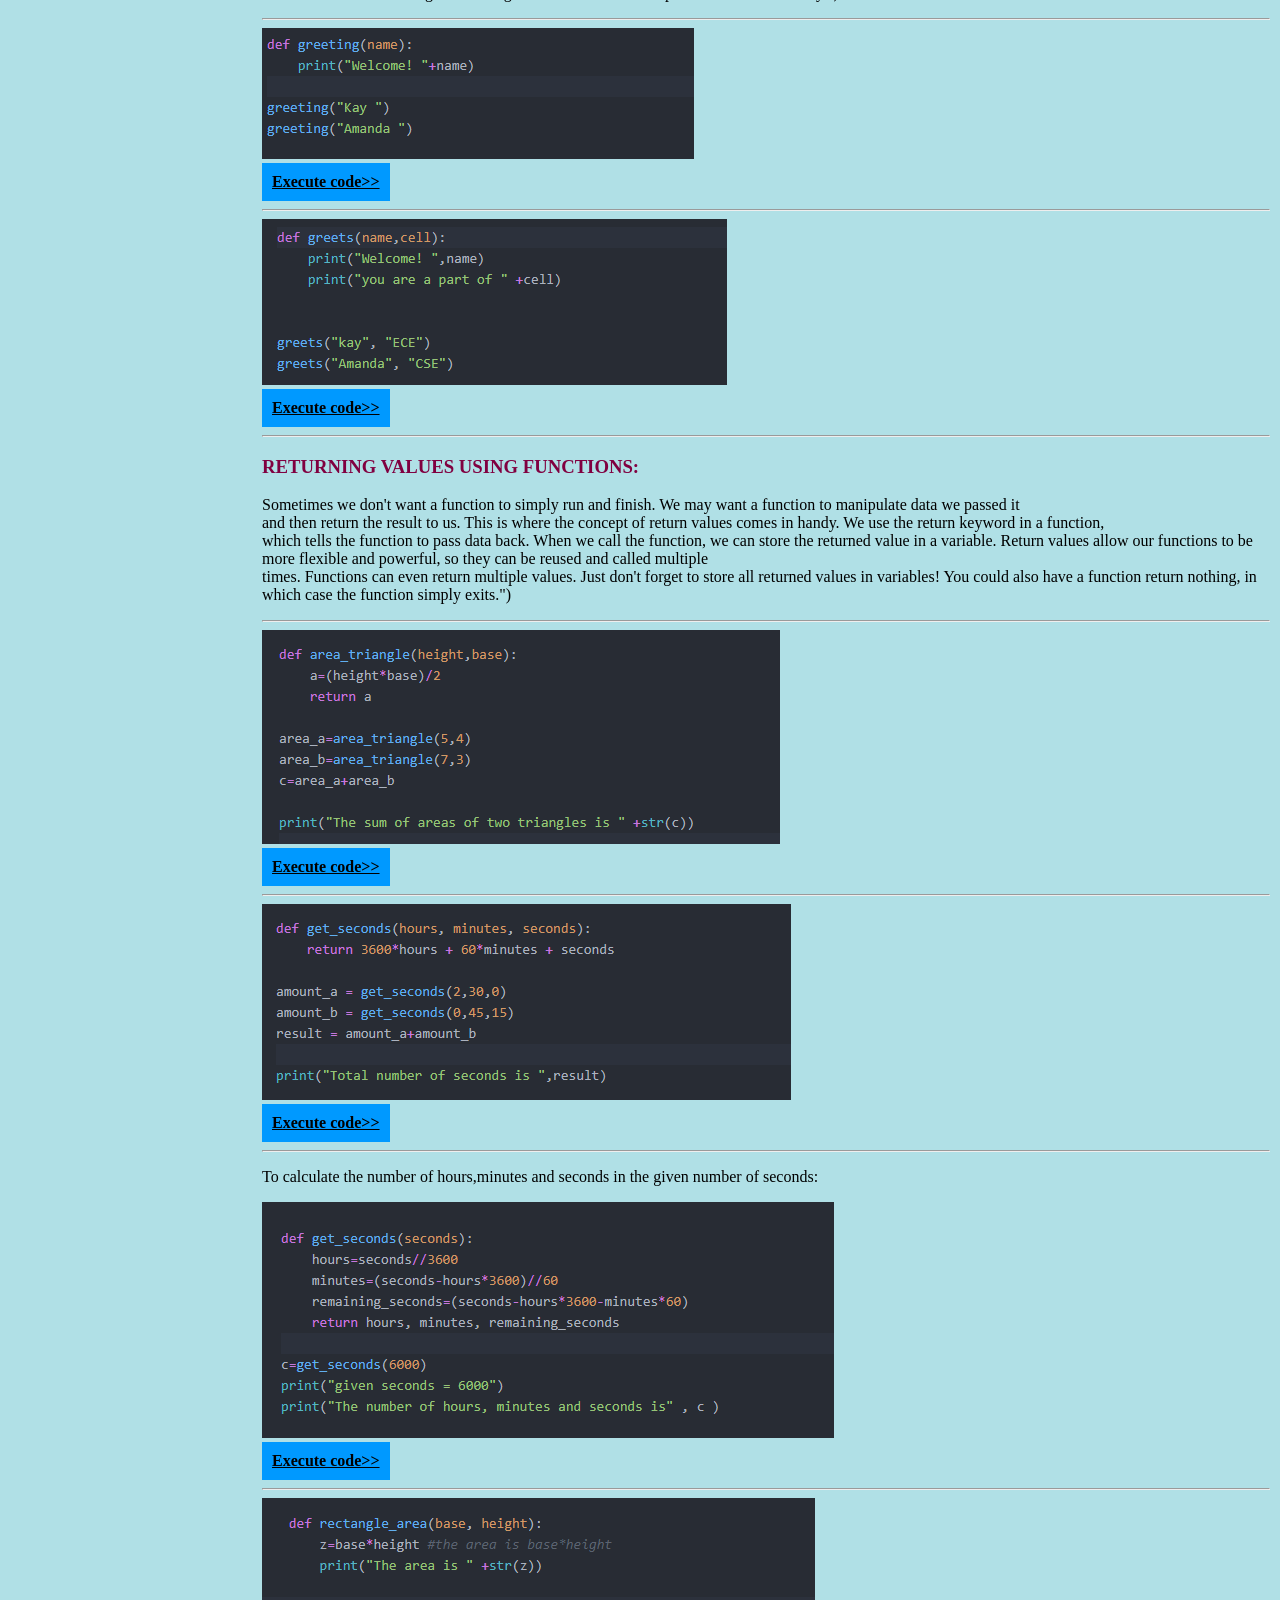
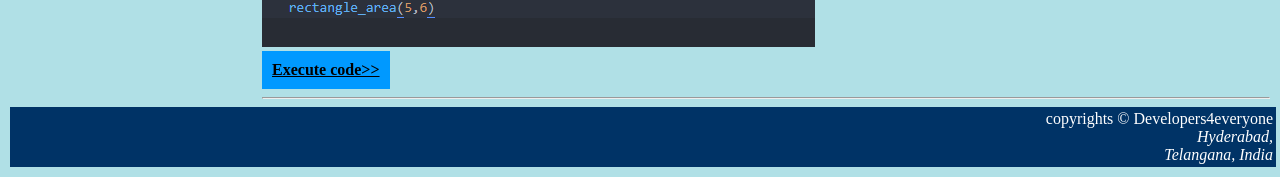
==== commit 0d44620a: "Update PythonCrashCourse.html" ====
--- a/html/PythonCrashCourse.html
+++ b/html/PythonCrashCourse.html
@@ -101,7 +101,7 @@
   copyrights &copy Developers4everyone <br>
   <address>
     Hyderabad, <br>
-    Telangana, India.
+    Telangana, India
   </address>
 
   </body>
